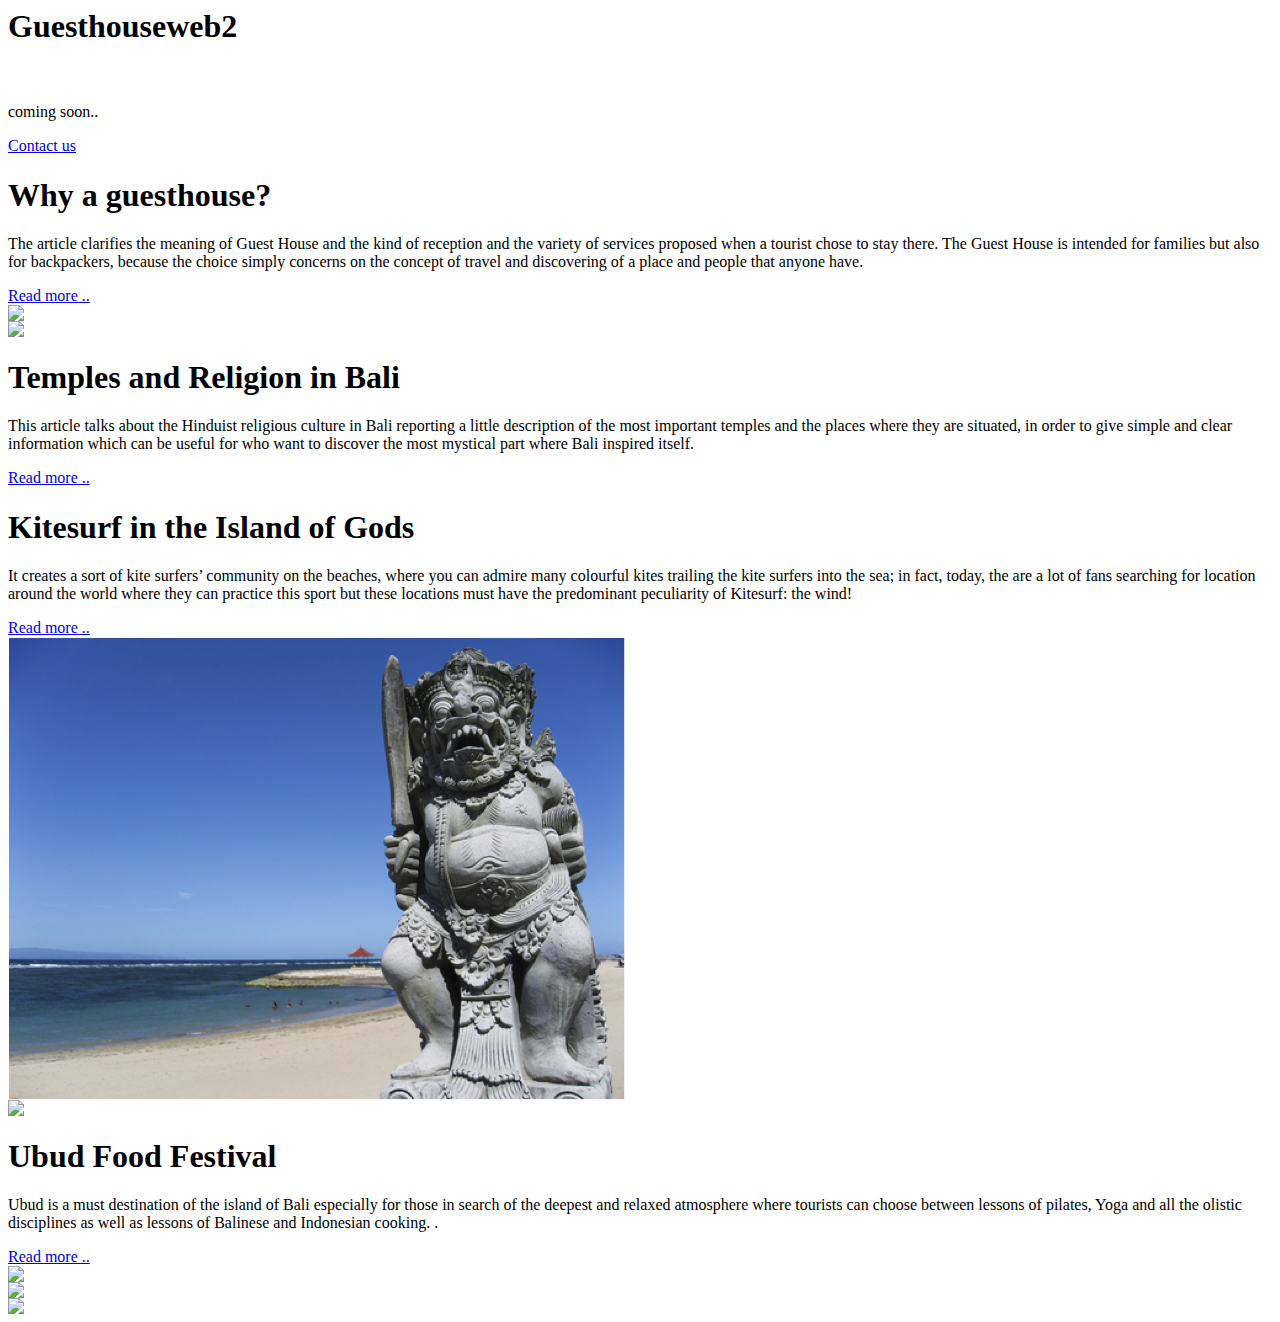
==== index.html @ 6428561e "Commit from Pingendo" ====
<html><head>
  <meta charset="utf-8">
  <meta name="viewport" content="width=device-width, initial-scale=1">
  <script type="text/javascript" src="http://cdnjs.cloudflare.com/ajax/libs/jquery/2.0.3/jquery.min.js"></script>
  <script type="text/javascript" src="http://netdna.bootstrapcdn.com/bootstrap/3.3.4/js/bootstrap.min.js"></script>
  <link href="http://cdnjs.cloudflare.com/ajax/libs/font-awesome/4.3.0/css/font-awesome.min.css" rel="stylesheet" type="text/css">
  <link href="http://v4.pingendo.com/assets/bootstrap/themes/teal.css" rel="stylesheet" type="text/css">
  <!-- facebook step 1 -->
</head><body>
  <div id="fb-root"></div>
  <script>
    (function(d, s, id) {
                                var js, fjs = d.getElementsByTagName(s)[0];
                                if (d.getElementById(id)) return;
                                js = d.createElement(s); js.id = id;
                                js.src = "//connect.facebook.net/it_IT/sdk.js#xfbml=1&version=v2.5";
                                fjs.parentNode.insertBefore(js, fjs);
                              }(document, 'script', 'facebook-jssdk'));
  </script>
  <div class="fb-like" data-href="https://www.facebook.com/Guesthouse-Web-1679657215585362/" data-layout="box_count" data-action="like" data-show-faces="true" data-share="true"></div>
  <div class="section section-fill-height section-opaque-dark">
    <div class="background-image" style="background-image : url('http://www.guesthouseinbali.com/wp-content/uploads/2015/11/Bali-temple.jpg')"></div>
    <div class="container">
      <div class="row">
        <div class="col-lg-12 text-xs-center">
          <h1 class="display-3 text-inverse">Guesthouseweb2 &nbsp; &nbsp; &nbsp; &nbsp; &nbsp; &nbsp; &nbsp; &nbsp; &nbsp; &nbsp; &nbsp; &nbsp; &nbsp; &nbsp;&nbsp;<br>&nbsp; &nbsp; &nbsp; &nbsp; &nbsp; &nbsp; &nbsp; &nbsp; &nbsp; &nbsp;
                            &nbsp; &nbsp; &nbsp; &nbsp; &nbsp;
                            <br>
                        </h1>
          <p class="lead text-inverse" contenteditable="true">coming soon..</p>
          <a class="btn btn-3 btn-primary-outline m-y-lg" href="mailto:info@guesthouseweb.com">Contact us</a>
        </div>
      </div>
    </div>
  </div>
  <div class="section">
    <div class="container-fluid">
      <div class="row">
        <div class="col-lg-6 p-a-3">
          <h1 class="display-4 p-y-2 text-info text-xs-center">Why a guesthouse?</h1>
          <p class="lead">The article clarifies the meaning of Guest House and the kind of reception and the variety of services proposed when a tourist chose to stay there. The Guest House is intended for families but also for backpackers, because the choice simply
            concerns on the concept of travel and discovering of a place and people that anyone have.</p>
          <a href="bali-why-a-guesthouse.html" class="btn btn-block btn-primary">Read more ..</a>
        </div>
        <div class="col-lg-6 p-a-0 ">
          <img class="img-fluid" src="http://www.fabulousubud.com/admin/images/4bf50f2e28ec58eadcd17b03edc05c76.jpg">
        </div>
      </div>
      <div class="row">
        <div class="col-lg-6 p-a-0 ">
          <img class="img-fluid" src="http://previews.123rf.com/images/zhu_zhu/zhu_zhu1111/zhu_zhu111100007/11215644-TAMPAK-SIRING-BALI-INDONESIA-OCTOBER-30-People-praying-at-holy-spring-water-temple-Puru-Tirtha-Empul-Stock-Photo.jpg">
        </div>
        <div class="col-lg-6 p-a-3">
          <h1 class="display-4 p-y-2 text-info text-xs-center">Temples and Religion in Bali</h1>
          <p class="lead">This article talks about the Hinduist religious culture in Bali reporting a little description of the most important temples and the places where they are situated, in order to give simple and clear information which can be useful for who want
            to discover the most mystical part where Bali inspired itself.</p>
          <a href="bali-religion-temples.html" class="btn btn-block btn-primary">Read more ..</a>
        </div>
      </div>
      <div class="row">
        <div class="col-lg-6 p-a-3">
          <h1 class="display-4 p-y-2 text-info text-xs-center">Kitesurf in the Island of Gods</h1>
          <p class="lead">It creates a sort of kite surfers’ community on the beaches, where you can admire many colourful kites trailing the kite surfers into the sea; in fact, today, the are a lot of fans searching for location around the world where they can practice
            this sport but these locations must have the predominant peculiarity of Kitesurf: the wind!</p>
          <a href="bali-kitesurfing.html" class="btn btn-block btn-primary">Read more ..</a>
        </div>
        <div class="col-lg-6 text-xs-right ">
          <img class="img-fluid" src="Untitled.png">
        </div>
      </div>
      <div class="row">
        <div class="col-lg-6 p-a-0 ">
          <img class="center-block img-fluid" src="https://raw.githubusercontent.com/joshMilano/guesthouseweb/master/ubundu.png">
        </div>
        <div class="col-lg-6 p-a-3">
          <h1 class="display-4 p-y-2 text-info text-xs-center">Ubud Food Festival</h1>
          <p class="lead">Ubud is a must destination of the island of Bali especially for those in search of the deepest and relaxed atmosphere where tourists can choose between lessons of pilates, Yoga and all the olistic disciplines as well as lessons of Balinese and Indonesian cooking. .</p>
          <a href="bali-Ubud-Food-Festival.html" class="btn btn-block btn-primary">Read more ..</a>
        </div>
      </div>
    </div>
  </div>
  <div class="bg-faded section">
    <div class="container-fluid">
      <div class="row">
        <div class="col-lg-4 p-a-0">
          <img src="http://static.asiawebdirect.com/m/bangkok/portals/bali-indonesia-com/homepage/kuta-beach/pagePropertiesImage/kuta-beach.jpg" class="img-fluid">
        </div>
        <div class="col-lg-4 p-a-0">
          <img src="http://i.telegraph.co.uk/multimedia/archive/03411/MAIN_3411630b.jpg" class="img-fluid">
        </div>
        <div class="col-lg-4 p-a-0 ">
          <img src="http://viaggiare-low-cost.it/wp-content/uploads/2012/02/trawangan.jpg" class="img-fluid">
        </div>
      </div>
    </div>
  </div>
  <div class="section">
    <div class="container-fluid"></div>
  </div>
  <script type="text/javascript" src="analytics.js"></script>






</body></html>
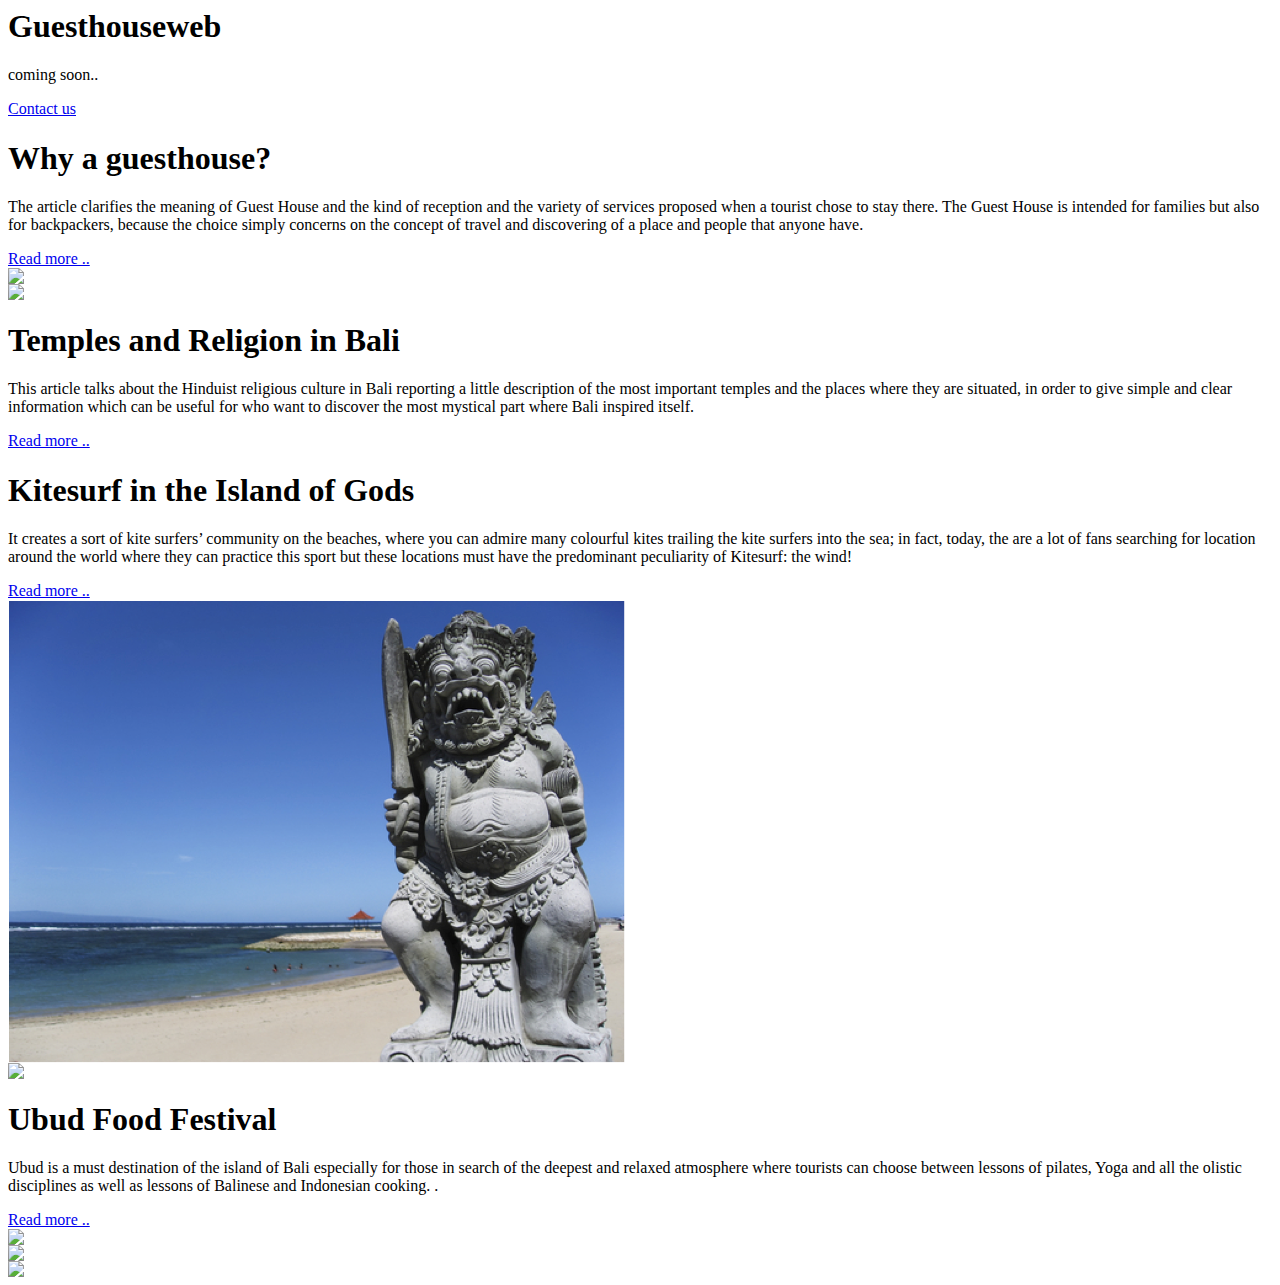
==== commit 7eda44f5: "Commit from Pingendo" ====
--- a/index.html
+++ b/index.html
@@ -23,8 +23,7 @@
     <div class="container">
       <div class="row">
         <div class="col-lg-12 text-xs-center">
-          <h1 class="display-3 text-inverse">Guesthouseweb2 &nbsp; &nbsp; &nbsp; &nbsp; &nbsp; &nbsp; &nbsp; &nbsp; &nbsp; &nbsp; &nbsp; &nbsp; &nbsp; &nbsp;&nbsp;<br>&nbsp; &nbsp; &nbsp; &nbsp; &nbsp; &nbsp; &nbsp; &nbsp; &nbsp; &nbsp;
-                            &nbsp; &nbsp; &nbsp; &nbsp; &nbsp;
+          <h1 class="display-3 text-inverse">Guesthouseweb
                             <br>
                         </h1>
           <p class="lead text-inverse" contenteditable="true">coming soon..</p>
@@ -74,7 +73,8 @@
         </div>
         <div class="col-lg-6 p-a-3">
           <h1 class="display-4 p-y-2 text-info text-xs-center">Ubud Food Festival</h1>
-          <p class="lead">Ubud is a must destination of the island of Bali especially for those in search of the deepest and relaxed atmosphere where tourists can choose between lessons of pilates, Yoga and all the olistic disciplines as well as lessons of Balinese and Indonesian cooking. .</p>
+          <p class="lead">Ubud is a must destination of the island of Bali especially for those in search of the deepest and relaxed atmosphere where tourists can choose between lessons of pilates, Yoga and all the olistic disciplines as well as lessons of Balinese and
+            Indonesian cooking. .</p>
           <a href="bali-Ubud-Food-Festival.html" class="btn btn-block btn-primary">Read more ..</a>
         </div>
       </div>
@@ -105,4 +105,6 @@
 
 
 
+
+
 </body></html>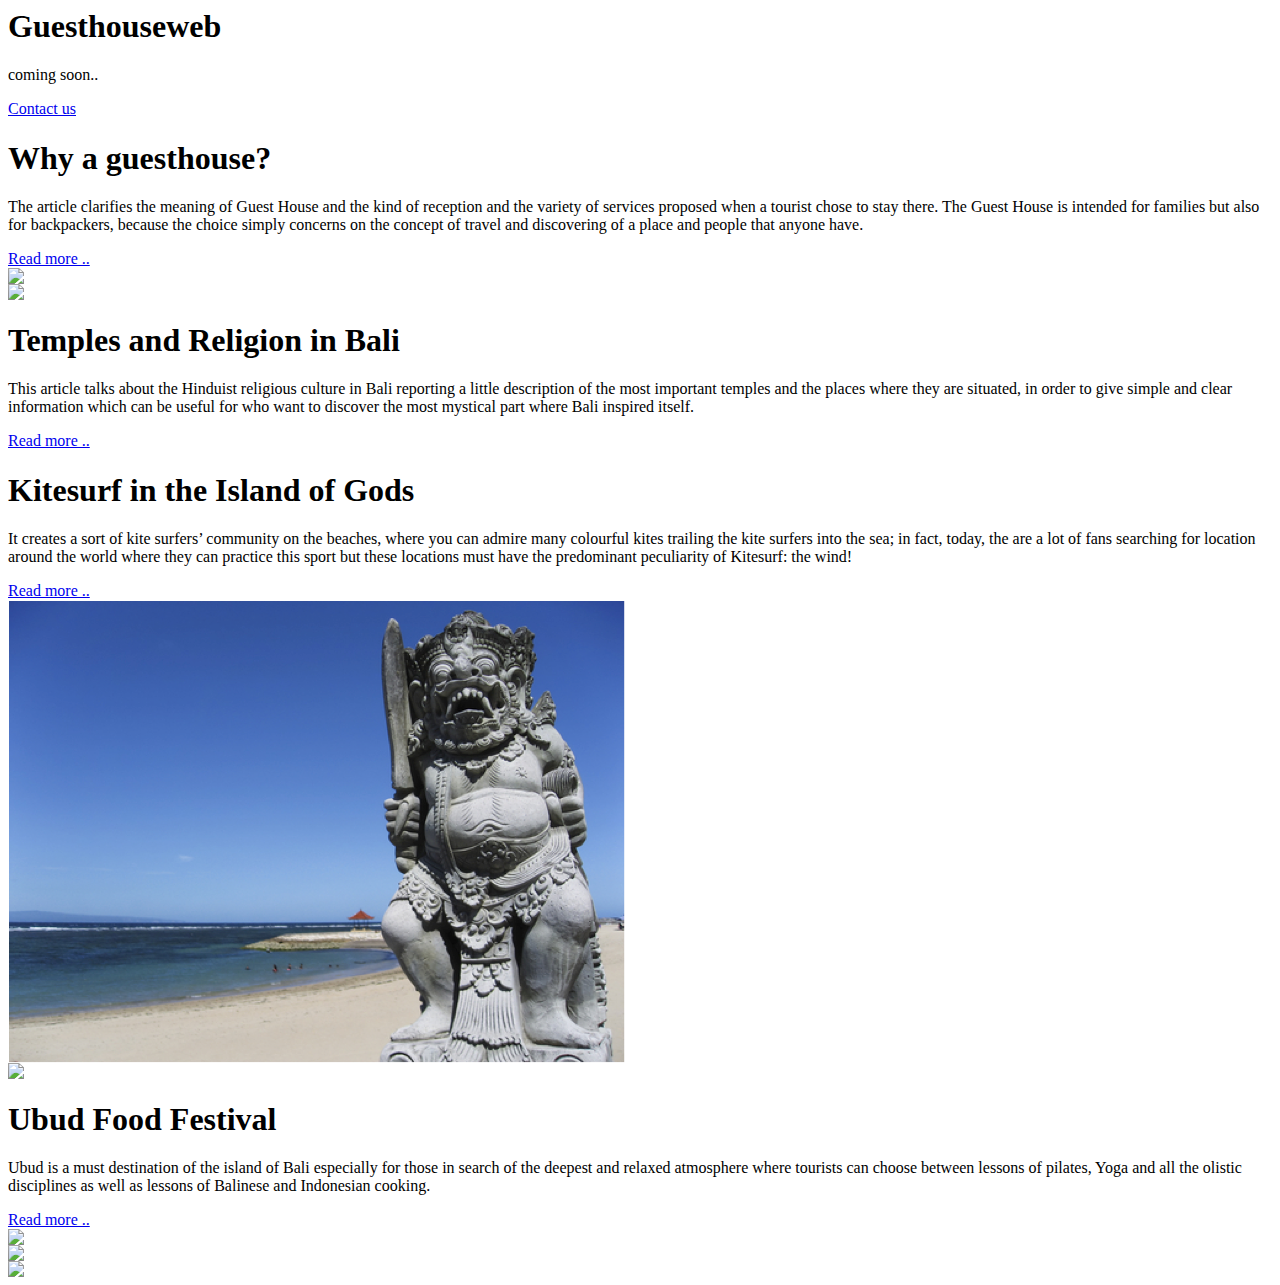
==== commit 71812374: "Merge pull request #14 from joshMilano/master" ====
--- a/index.html
+++ b/index.html
@@ -74,7 +74,7 @@
         <div class="col-lg-6 p-a-3">
           <h1 class="display-4 p-y-2 text-info text-xs-center">Ubud Food Festival</h1>
           <p class="lead">Ubud is a must destination of the island of Bali especially for those in search of the deepest and relaxed atmosphere where tourists can choose between lessons of pilates, Yoga and all the olistic disciplines as well as lessons of Balinese and
-            Indonesian cooking. .</p>
+            Indonesian cooking.</p>
           <a href="bali-Ubud-Food-Festival.html" class="btn btn-block btn-primary">Read more ..</a>
         </div>
       </div>
@@ -107,4 +107,6 @@
 
 
 
+
+
 </body></html>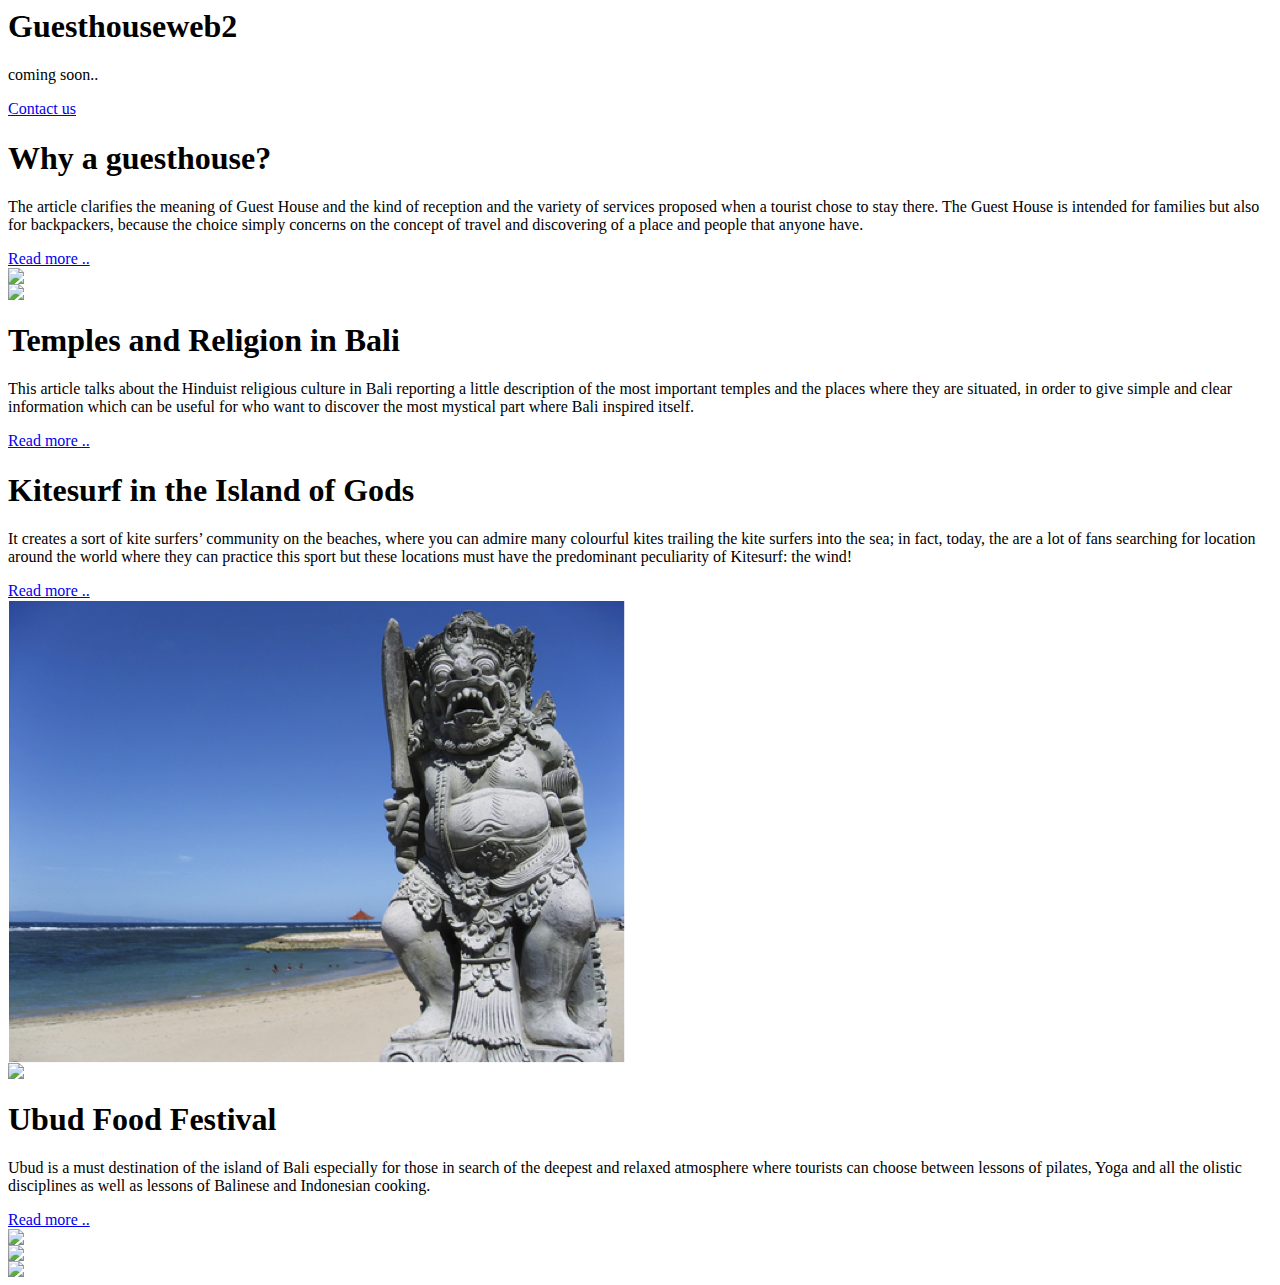
==== commit 7f672d8c: "Commit from Pingendo" ====
--- a/index.html
+++ b/index.html
@@ -1,30 +1,24 @@
 <html><head>
+  <title>Book now your Guesthouse! Cheap Accommodation Worldwide - Guesthouseweb.com</title>
+  
+  <meta name="keywords" content="Guesthouse,homestay,local hosts ,Asia,Bali,Indonesia,Africa,India,backpacking,budget,cheap, bed and breakfast,online bookings,hotel,destination worldwide,vacations,budget travel,low-cost,room reservations,Malaysia,Europe">
+  <meta name="description" content="Browse the website www.Guesthouseweb.com and find unique guesthouses at local hosts with lowest rates all over the world.">
+  
   <meta charset="utf-8">
   <meta name="viewport" content="width=device-width, initial-scale=1">
   <script type="text/javascript" src="http://cdnjs.cloudflare.com/ajax/libs/jquery/2.0.3/jquery.min.js"></script>
   <script type="text/javascript" src="http://netdna.bootstrapcdn.com/bootstrap/3.3.4/js/bootstrap.min.js"></script>
   <link href="http://cdnjs.cloudflare.com/ajax/libs/font-awesome/4.3.0/css/font-awesome.min.css" rel="stylesheet" type="text/css">
   <link href="http://v4.pingendo.com/assets/bootstrap/themes/teal.css" rel="stylesheet" type="text/css">
+  <script type="text/javascript" src="facebook.js"></script>
   <!-- facebook step 1 -->
 </head><body>
-  <div id="fb-root"></div>
-  <script>
-    (function(d, s, id) {
-                                var js, fjs = d.getElementsByTagName(s)[0];
-                                if (d.getElementById(id)) return;
-                                js = d.createElement(s); js.id = id;
-                                js.src = "//connect.facebook.net/it_IT/sdk.js#xfbml=1&version=v2.5";
-                                fjs.parentNode.insertBefore(js, fjs);
-                              }(document, 'script', 'facebook-jssdk'));
-  </script>
-  <div class="fb-like" data-href="https://www.facebook.com/Guesthouse-Web-1679657215585362/" data-layout="box_count" data-action="like" data-show-faces="true" data-share="true"></div>
   <div class="section section-fill-height section-opaque-dark">
     <div class="background-image" style="background-image : url('http://www.guesthouseinbali.com/wp-content/uploads/2015/11/Bali-temple.jpg')"></div>
     <div class="container">
       <div class="row">
         <div class="col-lg-12 text-xs-center">
-          <h1 class="display-3 text-inverse">Guesthouseweb
-                            <br>
+          <h1 class="display-3 text-inverse" contenteditable="true">Guesthouseweb2 &nbsp; &nbsp; &nbsp; &nbsp; &nbsp; &nbsp; &nbsp; &nbsp; &nbsp; &nbsp; &nbsp; &nbsp; &nbsp; &nbsp;&nbsp;<br>
                         </h1>
           <p class="lead text-inverse" contenteditable="true">coming soon..</p>
           <a class="btn btn-3 btn-primary-outline m-y-lg" href="mailto:info@guesthouseweb.com">Contact us</a>
@@ -103,10 +97,4 @@
 
 
 
-
-
-
-
-
-
 </body></html>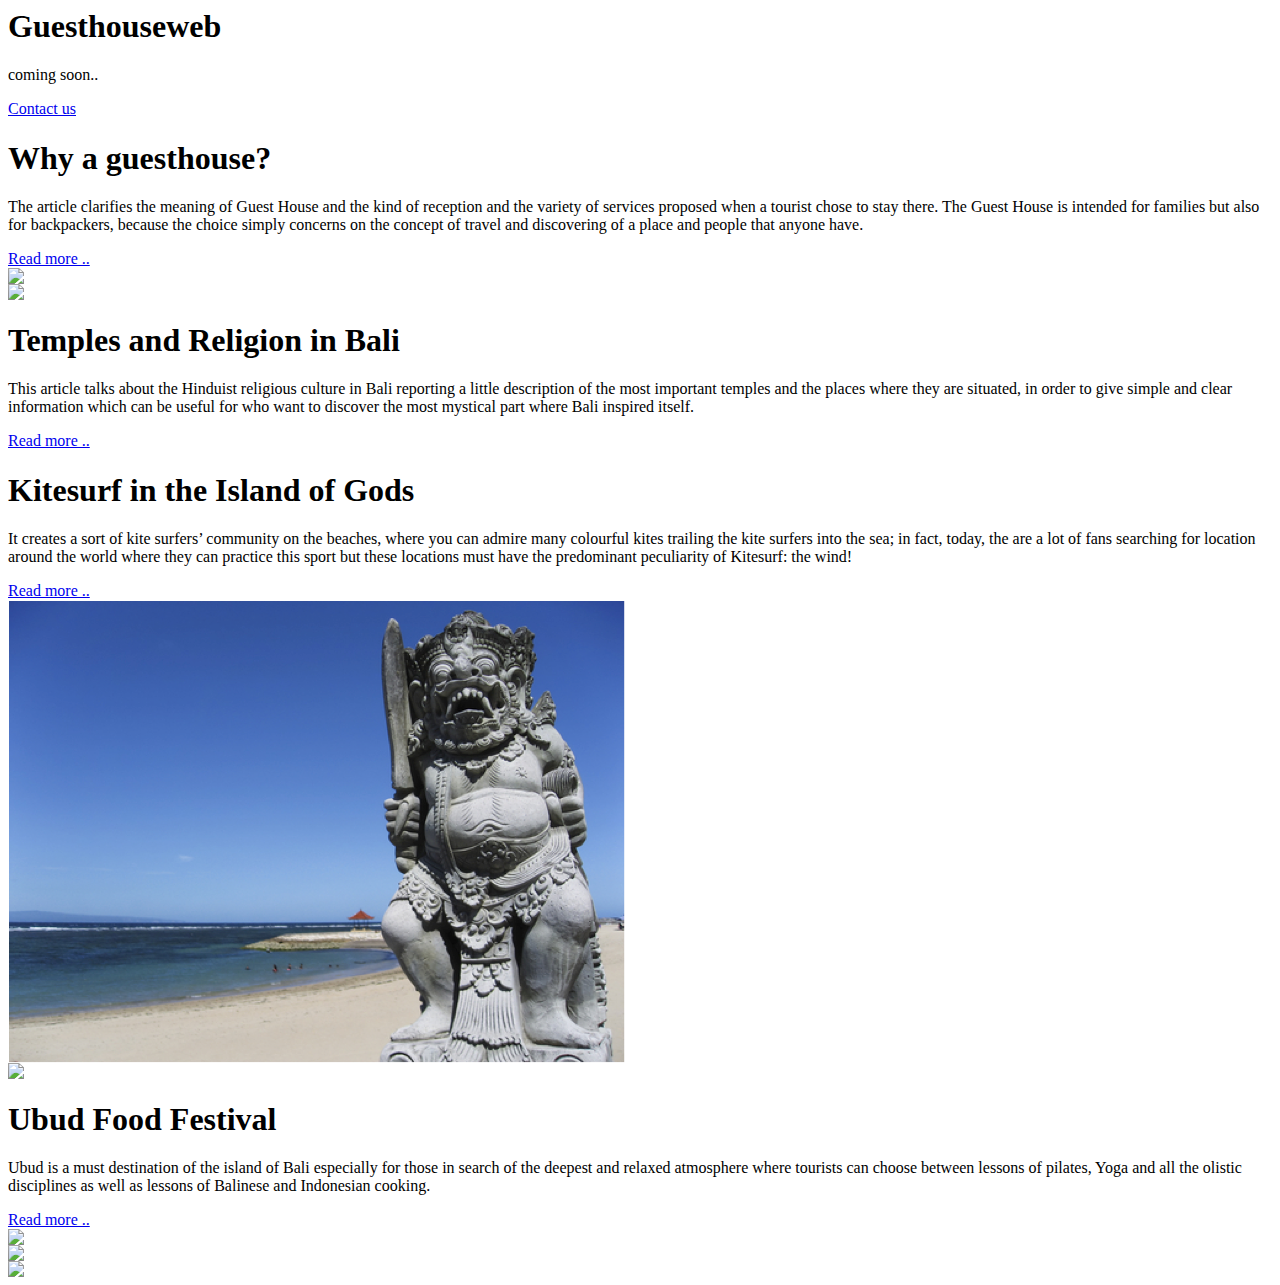
==== commit 59067cfa: "Merge pull request #24 from joshMilano/master" ====
--- a/index.html
+++ b/index.html
@@ -18,7 +18,8 @@
     <div class="container">
       <div class="row">
         <div class="col-lg-12 text-xs-center">
-          <h1 class="display-3 text-inverse" contenteditable="true">Guesthouseweb2 &nbsp; &nbsp; &nbsp; &nbsp; &nbsp; &nbsp; &nbsp; &nbsp; &nbsp; &nbsp; &nbsp; &nbsp; &nbsp; &nbsp;&nbsp;<br>
+          <h1 class="display-3 text-inverse">Guesthouseweb
+                            <br>
                         </h1>
           <p class="lead text-inverse" contenteditable="true">coming soon..</p>
           <a class="btn btn-3 btn-primary-outline m-y-lg" href="mailto:info@guesthouseweb.com">Contact us</a>
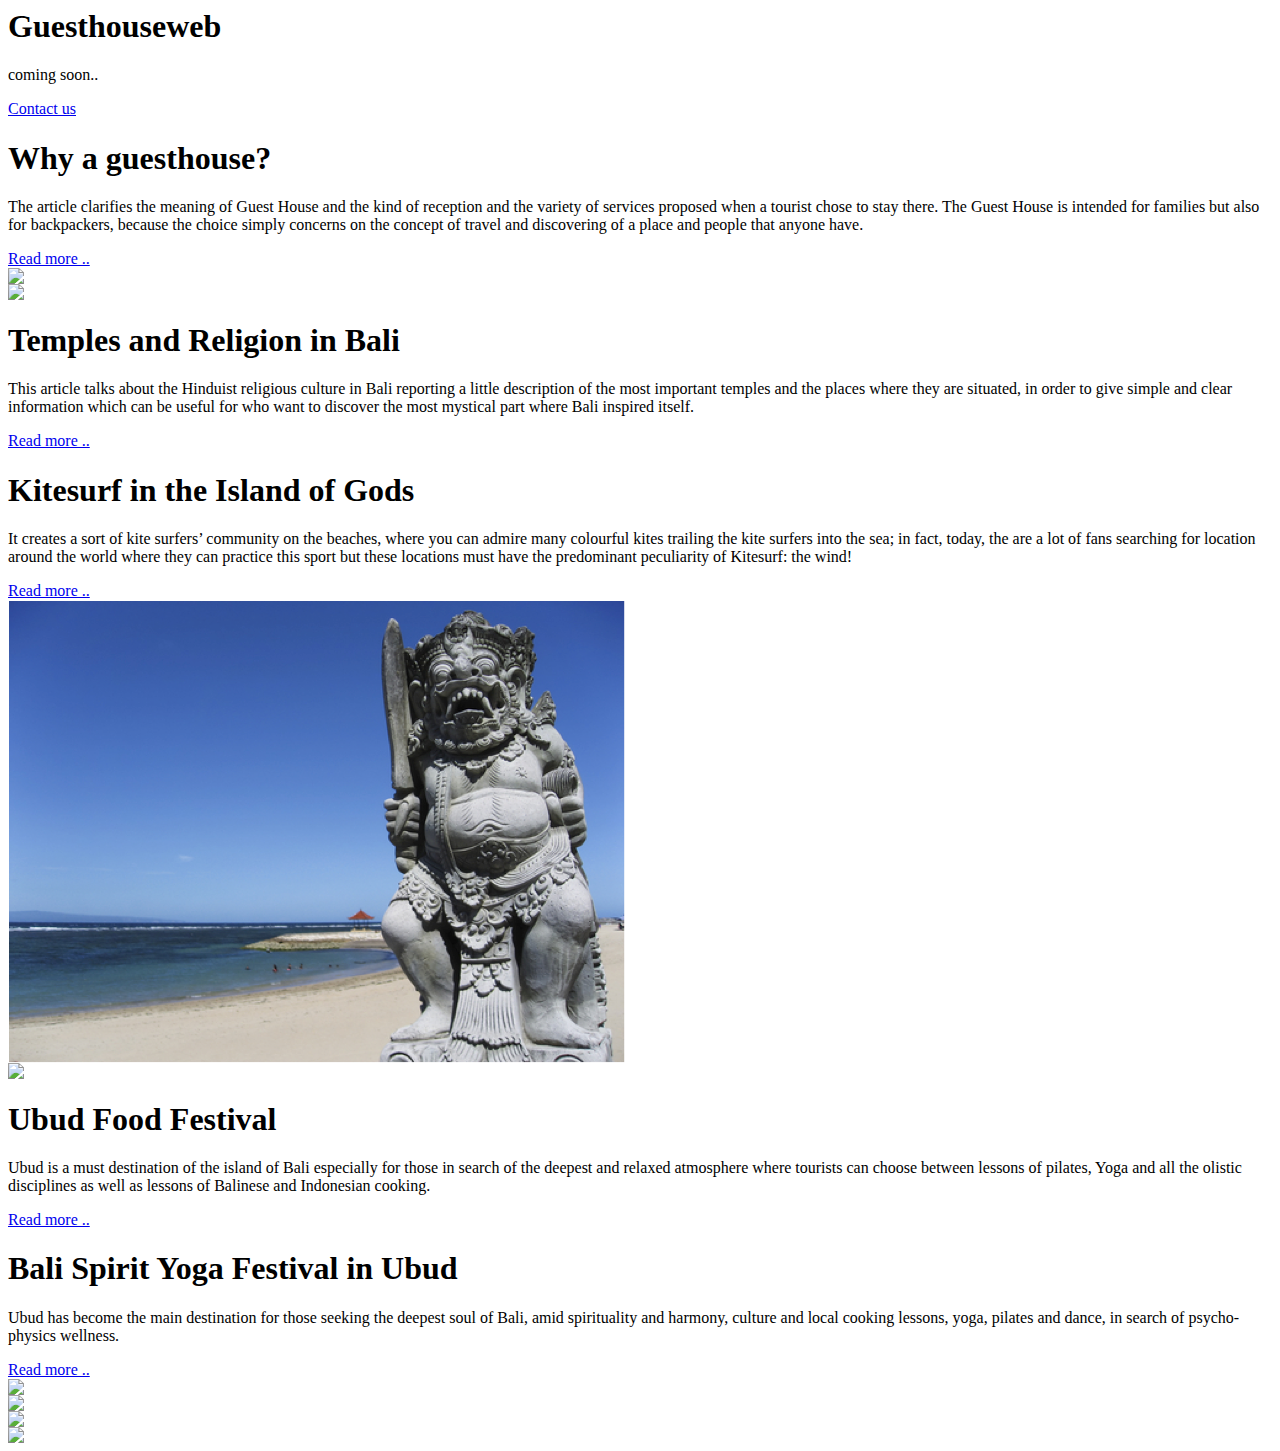
==== commit 8f5498b8: "Commit from Pingendo" ====
--- a/index.html
+++ b/index.html
@@ -1,101 +1,120 @@
 <html><head>
-  <title>Book now your Guesthouse! Cheap Accommodation Worldwide - Guesthouseweb.com</title>
-  
-  <meta name="keywords" content="Guesthouse,homestay,local hosts ,Asia,Bali,Indonesia,Africa,India,backpacking,budget,cheap, bed and breakfast,online bookings,hotel,destination worldwide,vacations,budget travel,low-cost,room reservations,Malaysia,Europe">
-  <meta name="description" content="Browse the website www.Guesthouseweb.com and find unique guesthouses at local hosts with lowest rates all over the world.">
-  
-  <meta charset="utf-8">
-  <meta name="viewport" content="width=device-width, initial-scale=1">
-  <script type="text/javascript" src="http://cdnjs.cloudflare.com/ajax/libs/jquery/2.0.3/jquery.min.js"></script>
-  <script type="text/javascript" src="http://netdna.bootstrapcdn.com/bootstrap/3.3.4/js/bootstrap.min.js"></script>
-  <link href="http://cdnjs.cloudflare.com/ajax/libs/font-awesome/4.3.0/css/font-awesome.min.css" rel="stylesheet" type="text/css">
-  <link href="http://v4.pingendo.com/assets/bootstrap/themes/teal.css" rel="stylesheet" type="text/css">
-  <script type="text/javascript" src="facebook.js"></script>
-  <!-- facebook step 1 -->
-</head><body>
-  <div class="section section-fill-height section-opaque-dark">
-    <div class="background-image" style="background-image : url('http://www.guesthouseinbali.com/wp-content/uploads/2015/11/Bali-temple.jpg')"></div>
-    <div class="container">
-      <div class="row">
-        <div class="col-lg-12 text-xs-center">
-          <h1 class="display-3 text-inverse">Guesthouseweb
+        <title>Book now your Guesthouse! Cheap Accommodation Worldwide - Guesthouseweb.com</title>
+        <meta name="keywords" content="Guesthouse,homestay,local hosts ,Asia,Bali,Indonesia,Africa,India,backpacking,budget,cheap, bed and breakfast,online bookings,hotel,destination worldwide,vacations,budget travel,low-cost,room reservations,Malaysia,Europe">
+            <meta name="description" content="Browse the website www.Guesthouseweb.com and find unique guesthouses at local hosts with lowest rates all over the world.">
+            <meta charset="utf-8">
+            <meta name="viewport" content="width=device-width, initial-scale=1">
+            <script type="text/javascript" src="http://cdnjs.cloudflare.com/ajax/libs/jquery/2.0.3/jquery.min.js"></script>
+            <script type="text/javascript" src="http://netdna.bootstrapcdn.com/bootstrap/3.3.4/js/bootstrap.min.js"></script>
+            <link href="http://cdnjs.cloudflare.com/ajax/libs/font-awesome/4.3.0/css/font-awesome.min.css" rel="stylesheet" type="text/css">
+            <link href="http://v4.pingendo.com/assets/bootstrap/themes/teal.css" rel="stylesheet" type="text/css">
+            <script type="text/javascript" src="facebook.js"></script>
+            <!-- facebook step 1 -->
+    </head><body>
+        <div class="section section-fill-height section-opaque-dark">
+            <div class="background-image" style="background-image : url('http://www.guesthouseinbali.com/wp-content/uploads/2015/11/Bali-temple.jpg')"></div>
+            <div class="container">
+                <div class="row">
+                    <div class="col-lg-12 text-xs-center">
+                        <h1 class="display-3 text-inverse">Guesthouseweb
                             <br>
                         </h1>
-          <p class="lead text-inverse" contenteditable="true">coming soon..</p>
-          <a class="btn btn-3 btn-primary-outline m-y-lg" href="mailto:info@guesthouseweb.com">Contact us</a>
+                        <p class="lead text-inverse" contenteditable="true">coming soon..</p>
+                        <a class="btn btn-3 btn-primary-outline m-y-lg" href="mailto:info@guesthouseweb.com">Contact us</a>
+                    </div>
+                </div>
+            </div>
         </div>
-      </div>
-    </div>
-  </div>
-  <div class="section">
-    <div class="container-fluid">
-      <div class="row">
-        <div class="col-lg-6 p-a-3">
-          <h1 class="display-4 p-y-2 text-info text-xs-center">Why a guesthouse?</h1>
-          <p class="lead">The article clarifies the meaning of Guest House and the kind of reception and the variety of services proposed when a tourist chose to stay there. The Guest House is intended for families but also for backpackers, because the choice simply
-            concerns on the concept of travel and discovering of a place and people that anyone have.</p>
-          <a href="bali-why-a-guesthouse.html" class="btn btn-block btn-primary">Read more ..</a>
+        <div class="section">
+            <div class="container-fluid">
+                <div class="row">
+                    <div class="col-lg-6 p-a-3">
+                        <h1 class="display-4 p-y-2 text-info text-xs-center">Why a guesthouse?</h1>
+                        <p class="lead">The article clarifies the meaning of Guest House and the kind of reception
+                            and the variety of services proposed when a tourist chose to stay there.
+                            The Guest House is intended for families but also for backpackers, because
+                            the choice simply concerns on the concept of travel and discovering of
+                            a place and people that anyone have.</p>
+                        <a href="bali-why-a-guesthouse.html" class="btn btn-block btn-primary">Read more ..</a>
+                    </div>
+                    <div class="col-lg-6 p-a-0 ">
+                        <img class="img-fluid" src="http://www.fabulousubud.com/admin/images/4bf50f2e28ec58eadcd17b03edc05c76.jpg">
+                    </div>
+                </div>
+                <div class="row">
+                    <div class="col-lg-6 p-a-0 ">
+                        <img class="img-fluid" src="http://previews.123rf.com/images/zhu_zhu/zhu_zhu1111/zhu_zhu111100007/11215644-TAMPAK-SIRING-BALI-INDONESIA-OCTOBER-30-People-praying-at-holy-spring-water-temple-Puru-Tirtha-Empul-Stock-Photo.jpg">
+                    </div>
+                    <div class="col-lg-6 p-a-3">
+                        <h1 class="display-4 p-y-2 text-info text-xs-center">Temples and Religion in Bali</h1>
+                        <p class="lead">This article talks about the Hinduist religious culture in Bali reporting
+                            a little description of the most important temples and the places where
+                            they are situated, in order to give simple and clear information which
+                            can be useful for who want to discover the most mystical part where Bali
+                            inspired itself.</p>
+                        <a href="bali-religion-temples.html" class="btn btn-block btn-primary">Read more ..</a>
+                    </div>
+                </div>
+                <div class="row">
+                    <div class="col-lg-6 p-a-3">
+                        <h1 class="display-4 p-y-2 text-info text-xs-center">Kitesurf in the Island of Gods</h1>
+                        <p class="lead">It creates a sort of kite surfers’ community on the beaches, where you
+                            can admire many colourful kites trailing the kite surfers into the sea;
+                            in fact, today, the are a lot of fans searching for location around the
+                            world where they can practice this sport but these locations must have
+                            the predominant peculiarity of Kitesurf: the wind!</p>
+                        <a href="bali-kitesurfing.html" class="btn btn-block btn-primary">Read more ..</a>
+                    </div>
+                    <div class="col-lg-6 text-xs-right ">
+                        <img class="img-fluid" src="Untitled.png">
+                    </div>
+                </div>
+                <div class="row">
+                    <div class="col-lg-6 p-a-0 ">
+                        <img class="center-block img-fluid" src="https://raw.githubusercontent.com/joshMilano/guesthouseweb/master/ubundu.png">
+                    </div>
+                    <div class="col-lg-6 p-a-3">
+                        <h1 class="display-4 p-y-2 text-info text-xs-center">Ubud Food Festival</h1>
+                        <p class="lead">Ubud is a must destination of the island of Bali especially for those
+                            in search of the deepest and relaxed atmosphere where tourists can choose
+                            between lessons of pilates, Yoga and all the olistic disciplines as well
+                            as lessons of Balinese and Indonesian cooking.</p>
+                        <a href="bali-Ubud-Food-Festival.html" class="btn btn-block btn-primary">Read more ..</a>
+                    </div>
+                </div>
+                <div class="row">
+                    <div class="col-lg-6 p-a-3 ">
+                        <h1 class="display-4 p-y-2 text-info text-xs-center">Bali Spirit Yoga Festival in Ubud</h1>
+                        <p class="lead">Ubud has become the main destination for those seeking the deepest soul
+                            of Bali, amid spirituality and harmony, culture and local cooking lessons,
+                            yoga, pilates and dance, in search of psycho-physics wellness.</p>
+                        <a href="bali-spirit-yoga-festival.html" class="btn btn-block btn-primary">Read more ..</a>
+                    </div>
+                    <div class="col-lg-6 p-a-0 ">
+                        <img class="center-block img-fluid" src="https://raw.githubusercontent.com/joshMilano/guesthouseweb/master/Schermata 2016-02-18 alle 10.14.19.png">
+                    </div>
+                </div>
+            </div>
         </div>
-        <div class="col-lg-6 p-a-0 ">
-          <img class="img-fluid" src="http://www.fabulousubud.com/admin/images/4bf50f2e28ec58eadcd17b03edc05c76.jpg">
+        <div class="bg-faded section">
+            <div class="container-fluid">
+                <div class="row">
+                    <div class="col-lg-4 p-a-0">
+                        <img src="http://static.asiawebdirect.com/m/bangkok/portals/bali-indonesia-com/homepage/kuta-beach/pagePropertiesImage/kuta-beach.jpg" class="img-fluid">
+                    </div>
+                    <div class="col-lg-4 p-a-0">
+                        <img src="http://i.telegraph.co.uk/multimedia/archive/03411/MAIN_3411630b.jpg" class="img-fluid">
+                    </div>
+                    <div class="col-lg-4 p-a-0 ">
+                        <img src="http://viaggiare-low-cost.it/wp-content/uploads/2012/02/trawangan.jpg" class="img-fluid">
+                    </div>
+                </div>
+            </div>
         </div>
-      </div>
-      <div class="row">
-        <div class="col-lg-6 p-a-0 ">
-          <img class="img-fluid" src="http://previews.123rf.com/images/zhu_zhu/zhu_zhu1111/zhu_zhu111100007/11215644-TAMPAK-SIRING-BALI-INDONESIA-OCTOBER-30-People-praying-at-holy-spring-water-temple-Puru-Tirtha-Empul-Stock-Photo.jpg">
+        <div class="section">
+            <div class="container-fluid"></div>
         </div>
-        <div class="col-lg-6 p-a-3">
-          <h1 class="display-4 p-y-2 text-info text-xs-center">Temples and Religion in Bali</h1>
-          <p class="lead">This article talks about the Hinduist religious culture in Bali reporting a little description of the most important temples and the places where they are situated, in order to give simple and clear information which can be useful for who want
-            to discover the most mystical part where Bali inspired itself.</p>
-          <a href="bali-religion-temples.html" class="btn btn-block btn-primary">Read more ..</a>
-        </div>
-      </div>
-      <div class="row">
-        <div class="col-lg-6 p-a-3">
-          <h1 class="display-4 p-y-2 text-info text-xs-center">Kitesurf in the Island of Gods</h1>
-          <p class="lead">It creates a sort of kite surfers’ community on the beaches, where you can admire many colourful kites trailing the kite surfers into the sea; in fact, today, the are a lot of fans searching for location around the world where they can practice
-            this sport but these locations must have the predominant peculiarity of Kitesurf: the wind!</p>
-          <a href="bali-kitesurfing.html" class="btn btn-block btn-primary">Read more ..</a>
-        </div>
-        <div class="col-lg-6 text-xs-right ">
-          <img class="img-fluid" src="Untitled.png">
-        </div>
-      </div>
-      <div class="row">
-        <div class="col-lg-6 p-a-0 ">
-          <img class="center-block img-fluid" src="https://raw.githubusercontent.com/joshMilano/guesthouseweb/master/ubundu.png">
-        </div>
-        <div class="col-lg-6 p-a-3">
-          <h1 class="display-4 p-y-2 text-info text-xs-center">Ubud Food Festival</h1>
-          <p class="lead">Ubud is a must destination of the island of Bali especially for those in search of the deepest and relaxed atmosphere where tourists can choose between lessons of pilates, Yoga and all the olistic disciplines as well as lessons of Balinese and
-            Indonesian cooking.</p>
-          <a href="bali-Ubud-Food-Festival.html" class="btn btn-block btn-primary">Read more ..</a>
-        </div>
-      </div>
-    </div>
-  </div>
-  <div class="bg-faded section">
-    <div class="container-fluid">
-      <div class="row">
-        <div class="col-lg-4 p-a-0">
-          <img src="http://static.asiawebdirect.com/m/bangkok/portals/bali-indonesia-com/homepage/kuta-beach/pagePropertiesImage/kuta-beach.jpg" class="img-fluid">
-        </div>
-        <div class="col-lg-4 p-a-0">
-          <img src="http://i.telegraph.co.uk/multimedia/archive/03411/MAIN_3411630b.jpg" class="img-fluid">
-        </div>
-        <div class="col-lg-4 p-a-0 ">
-          <img src="http://viaggiare-low-cost.it/wp-content/uploads/2012/02/trawangan.jpg" class="img-fluid">
-        </div>
-      </div>
-    </div>
-  </div>
-  <div class="section">
-    <div class="container-fluid"></div>
-  </div>
-  <script type="text/javascript" src="analytics.js"></script>
-
-
-
+        <script type="text/javascript" src="analytics.js"></script>
+    
 
 </body></html>